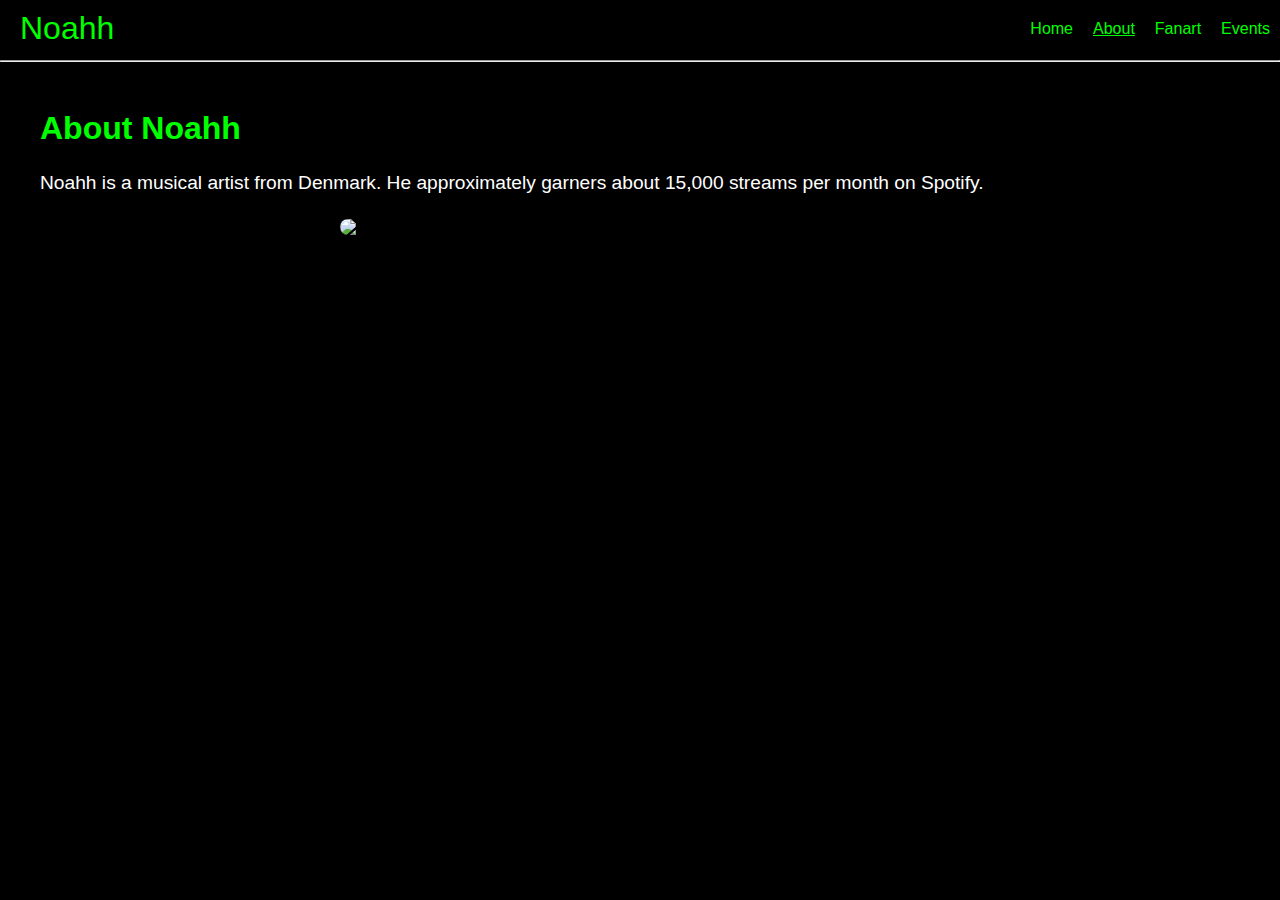
==== about.html @ c730cd77 "Add files via upload" ====
<!DOCTYPE html>
<html lang="en">
<head>
    <meta charset="UTF-8">
    <meta name="viewport" content="width=device-width, initial-scale=1.0">
    <title>Noahh - About</title>
    <link rel="stylesheet" href="main.css">
</head>
<body>
    <header id="top">
        <a class="noahh">Noahh</a>
        <nav>
            <a href="index.html" class="topentry">Home</a>
            <a id="selected" class="topentry">About</a>
            <a href="fanart.html" class="topentry">Fanart</a>
            <a href="events.html" style="margin-right: 30px;" class="topentry">Events</a>
        </nav>
    </header>
    <hr>
    <section id="about">
        <h1>About Noahh</h1>
        <p>Noahh is a musical artist from Denmark. He approximately garners about 15,000 streams per month on Spotify.</p>
        <img src="resources/noahh.png" id="profile-photo">
    </section>
    <script src="main.js"></script>
</body>
</html>
---- main.css ----
body {
    font-family: 'Segoe UI', Tahoma, Geneva, Verdana, sans-serif;
    background-color: black;
    color: white;
    margin: 0;
    padding: 0;
}

header {
    display: flex;
    justify-content: space-between;
    align-items: center;
    padding: 10px 20px;
    background-color: black;
    position: fixed;
    width: 100%;
    top: 0;
    z-index: 1000;
}

header .noahh {
    color: lime;
    font-size: 200%;
    font-weight: 500;
}

header nav {
    display: flex;
    gap: 20px;
}

.topentry {
    cursor: pointer;
    color: lime;
    text-decoration: none;
}

#selected {
    text-decoration: underline;
}

hr {
    margin-top: 60px;
}

#photo {
    width: 100%;
    max-width: 400px;
    display: block;
    margin: 20px auto;
}

#socials {
    text-align: center;
    margin: 40px 0;
}

.socialicon {
    width: 10%;
    margin: 0 10px;
}

#latest,
#trending {
    margin: 40px auto;
    max-width: 600px;
    padding: 20px;
    background-color: #222;
    border-radius: 10px;
}

#latest h2,
#trending h2 {
    margin-top: 0;
}

#latest ul,
#trending ul {
    list-style: none;
    padding: 0;
}

.platformicon {
    width: 5%;
    vertical-align: middle;
    margin-right: 10px;
}

#dc {
    display: block;
    margin: 40px auto;
    max-width: 100%;
    border: none;
}

@media (min-width: 600px) {
    #socials {
        display: flex;
        justify-content: center;
        align-items: center;
    }

    #socials h1 {
        margin-right: 20px;
    }

    .socialicon {
        width: 5%;
    }

    #youtube-icon {
        width: auto;
        height: 24px;
    }

    #latest,
    #trending {
        display: flex;
        flex-direction: column;
        align-items: center;
    }

    #dc {
        width: 250px;
        height: 400px;
    }
}

@media (min-width: 1024px) {
    #latest,
    #trending {
        flex-direction: row;
        justify-content: space-between;
    }
}

#about h1 {
    margin-top: 0;
    color: lime;
}

#about p {
    color: white;
    font-size: 1.2em;
    line-height: 1.6;
}

#profile-photo {
    width: 50%;
    border-radius: 10px;
    margin-top: 20px;
    display: block;
    margin-left: auto;
    margin-right: auto;
}

@media (max-width: 768px) {
    #profile-photo {
        width: 80%;
    }
}

@media (min-width: 1024px) {
    #about {
        padding: 40px;
    }
}

.inp {
    text-align: center;
    background: rgb(70, 70, 70);
    height: 30px;
    width: 255px;
    border-radius: 15px;
    font-weight: 100;
    color: white;
    border: none;
    position: absolute;
    left: 255px;
}

.flabel {
    display: flex;
    align-items: center;
    position: absolute;
    left: 255px;
    top: 125px;
    padding: 10px 20px;
    border: 2px solid #007bff;
    border-radius: 5px;
    background-color: #007bff;
    background-repeat: no-repeat;
    width: 255px;
    color: white;
    font-size: 16px;
    font-weight: 500;
    transition: background-color 0.3s, border-color 0.3s;
}
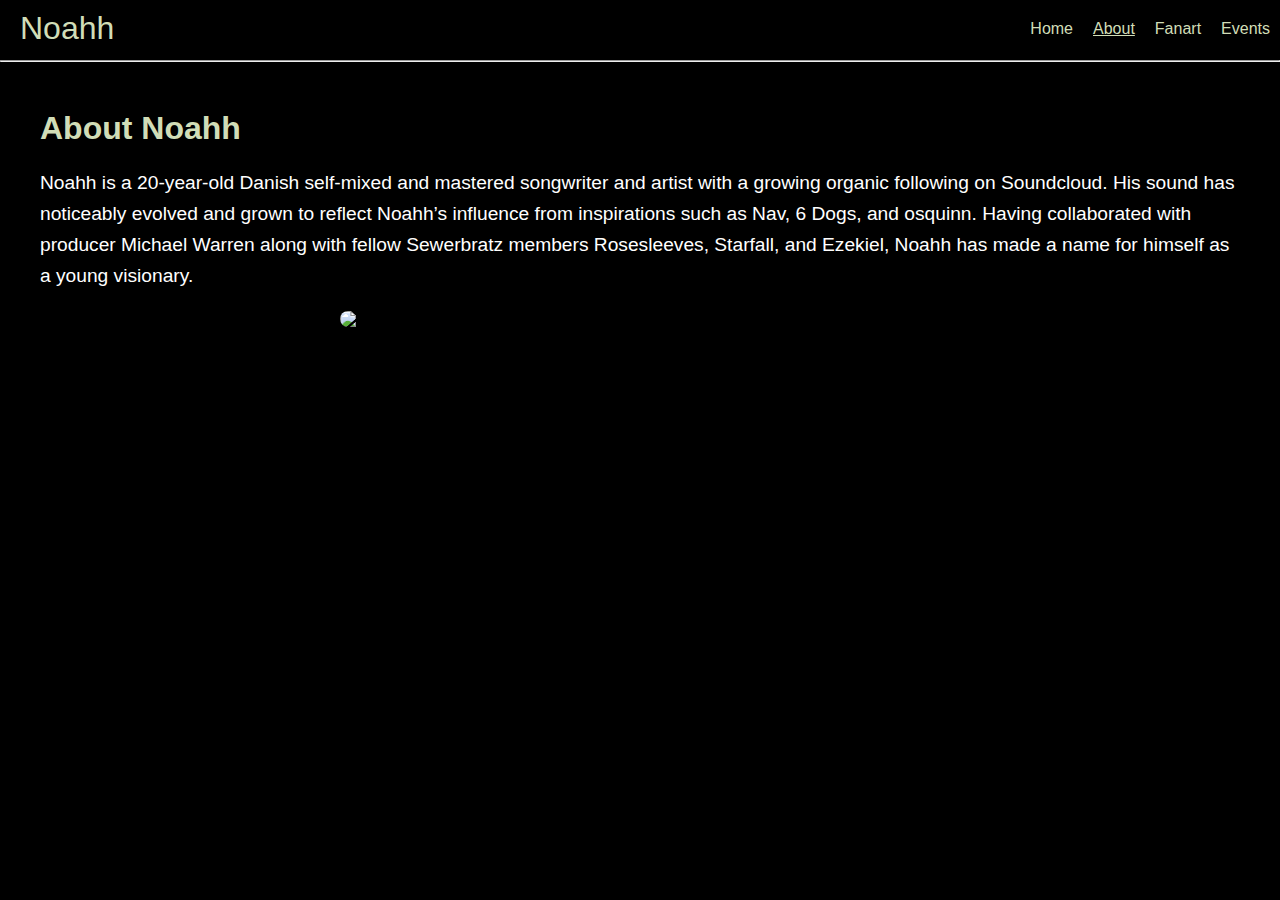
==== commit 136885e3: "Update about.html" ====
--- a/about.html
+++ b/about.html
@@ -19,7 +19,7 @@
     <hr>
     <section id="about">
         <h1>About Noahh</h1>
-        <p>Noahh is a musical artist from Denmark. He approximately garners about 15,000 streams per month on Spotify.</p>
+        <p>Noahh is a 20-year-old Danish self-mixed and mastered songwriter and artist with a growing organic following on Soundcloud. His sound has noticeably evolved and grown to reflect Noahh’s influence from inspirations such as Nav, 6 Dogs, and osquinn. Having collaborated with producer Michael Warren along with fellow Sewerbratz members Rosesleeves, Starfall, and Ezekiel, Noahh has made a name for himself as a young visionary.</p>
         <img src="resources/noahh.png" id="profile-photo">
     </section>
     <script src="main.js"></script>
--- a/main.css
+++ b/main.css
@@ -19,7 +19,7 @@
 }
 
 header .noahh {
-    color: lime;
+    color: #d1ddb7;
     font-size: 200%;
     font-weight: 500;
 }
@@ -31,7 +31,7 @@
 
 .topentry {
     cursor: pointer;
-    color: lime;
+    color: #d1ddb7;
     text-decoration: none;
 }
 
@@ -122,7 +122,6 @@
 
     #dc {
         width: 250px;
-        height: 400px;
     }
 }
 
@@ -136,7 +135,7 @@
 
 #about h1 {
     margin-top: 0;
-    color: lime;
+    color: #d1ddb7;
 }
 
 #about p {
@@ -195,4 +194,4 @@
     font-size: 16px;
     font-weight: 500;
     transition: background-color 0.3s, border-color 0.3s;
-}+}
